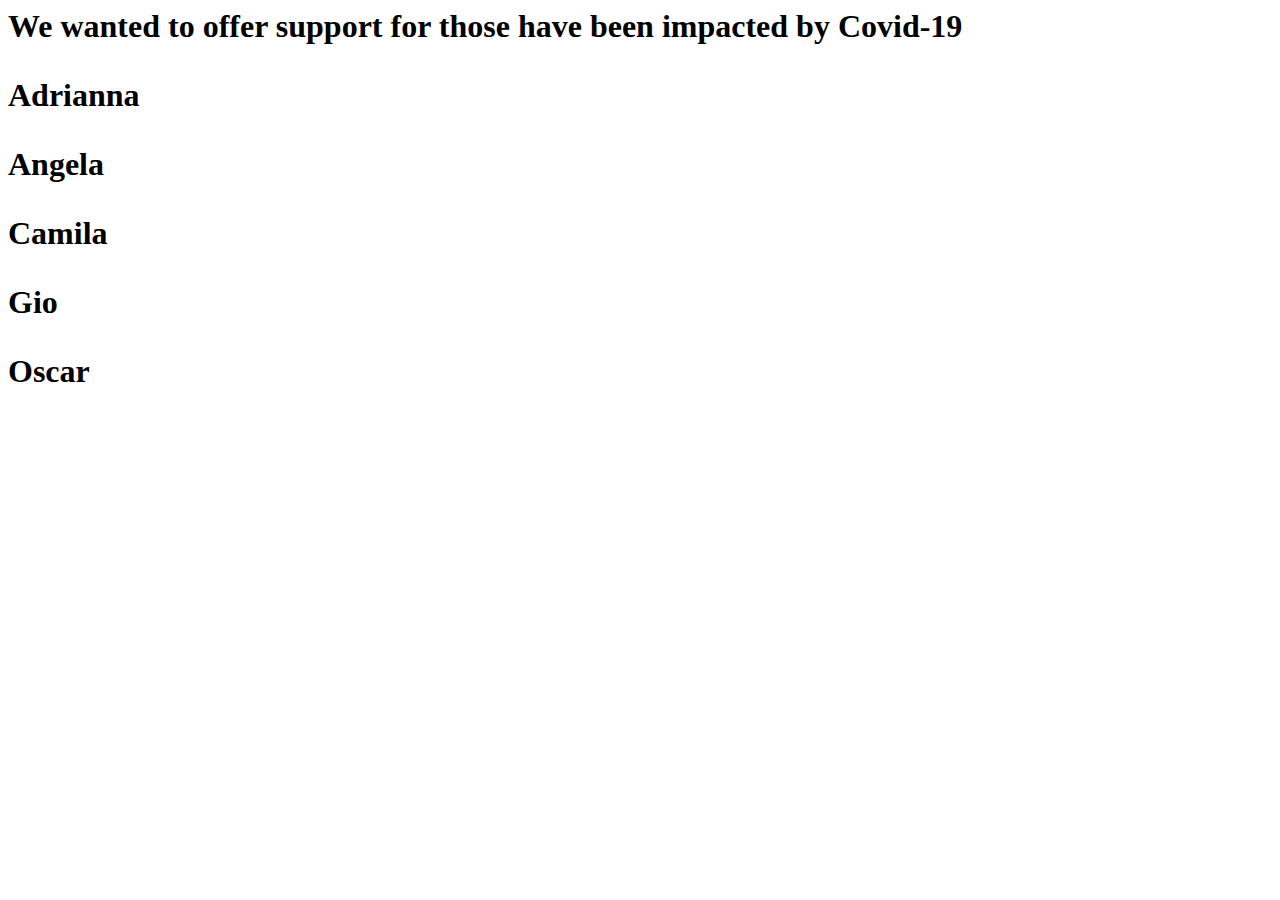
==== aboutus.html @ 9c1f1449 "Add files via upload" ====
<html lang="en">
<head>
    <meta charset="UTF-8">
    <meta http-equiv="X-UA-Compatible" content="IE=edge">
    <meta name="viewport" content="width=device-width, initial-scale=1.0">
    <title>Document</title>
</head>
<body>
    <h1>We wanted to offer support for those have been impacted by Covid-19<h1>
    <p>Adrianna</p>
    <p>Angela</p>
    <p>Camila</p>
    <p>Gio</p>
    <p>Oscar</p>    
</body>
</html>
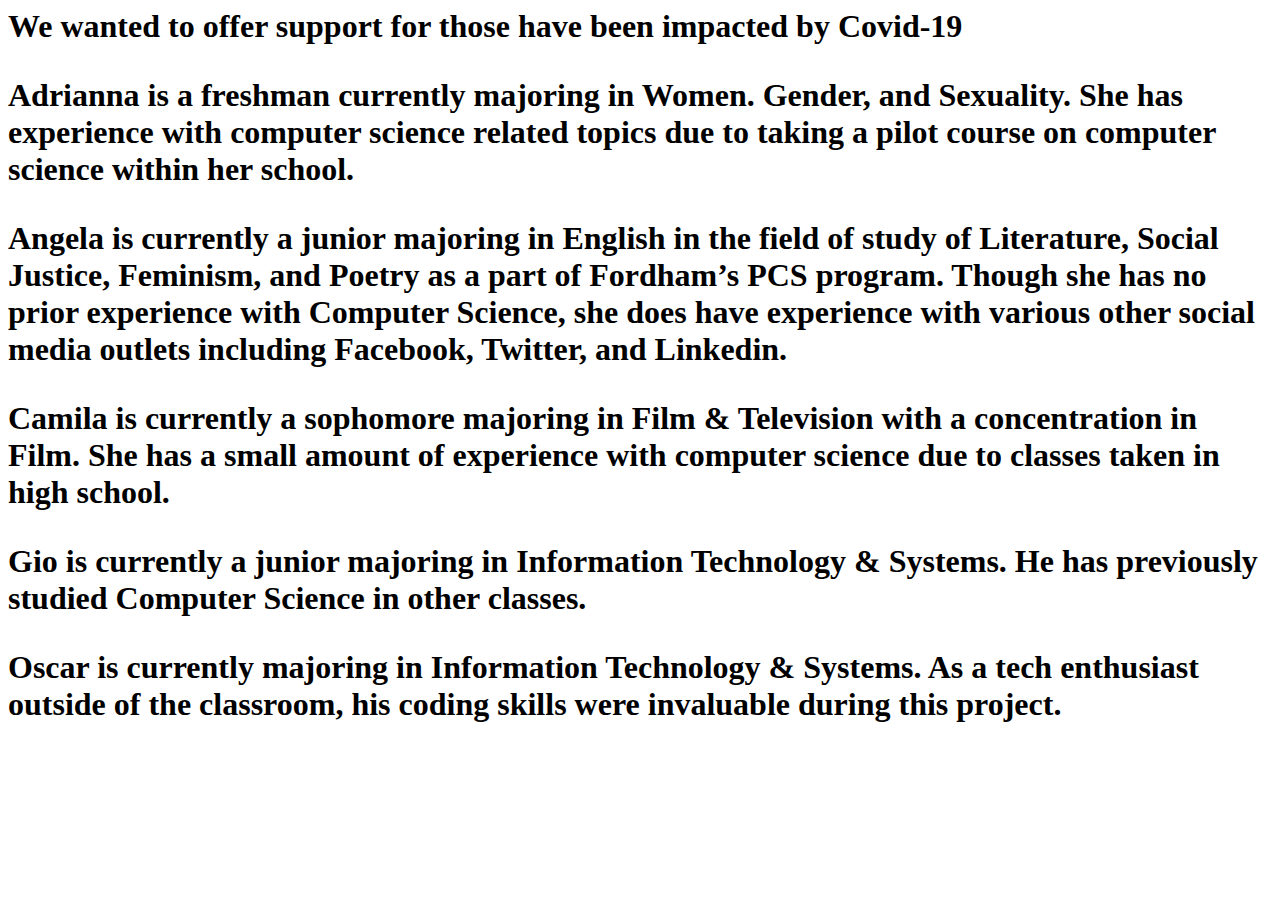
==== commit 24373d14: "Update aboutus.html" ====
--- a/aboutus.html
+++ b/aboutus.html
@@ -1,5 +1,6 @@
 <html lang="en">
 <head>
+    <link rel="stylesheet" href="aboutus.css">
     <meta charset="UTF-8">
     <meta http-equiv="X-UA-Compatible" content="IE=edge">
     <meta name="viewport" content="width=device-width, initial-scale=1.0">
@@ -7,10 +8,11 @@
 </head>
 <body>
     <h1>We wanted to offer support for those have been impacted by Covid-19<h1>
-    <p>Adrianna</p>
-    <p>Angela</p>
-    <p>Camila</p>
-    <p>Gio</p>
-    <p>Oscar</p>    
+    <div class="list">
+        <p> Adrianna is a freshman currently majoring in Women. Gender, and Sexuality. She has experience with computer science related topics due to taking a pilot course on computer science within her school. </p>
+        <p>Angela is currently a junior majoring in English in the field of study of Literature, Social Justice, Feminism, and Poetry as a part of Fordham’s PCS program. Though she has no prior experience with Computer Science, she does have experience with various other social media outlets including Facebook, Twitter, and Linkedin.</p>
+        <p>Camila is currently a sophomore majoring in Film & Television with a concentration in Film. She has a small amount of experience with computer science due to classes taken in high school.</p>
+        <p>Gio is currently a junior majoring in Information Technology & Systems. He has previously studied Computer Science in other classes.</p>
+        <p>Oscar is currently majoring in Information Technology & Systems. As a tech enthusiast outside of the classroom, his coding skills were invaluable during this project.</p></div>   
 </body>
-</html>+</html>
